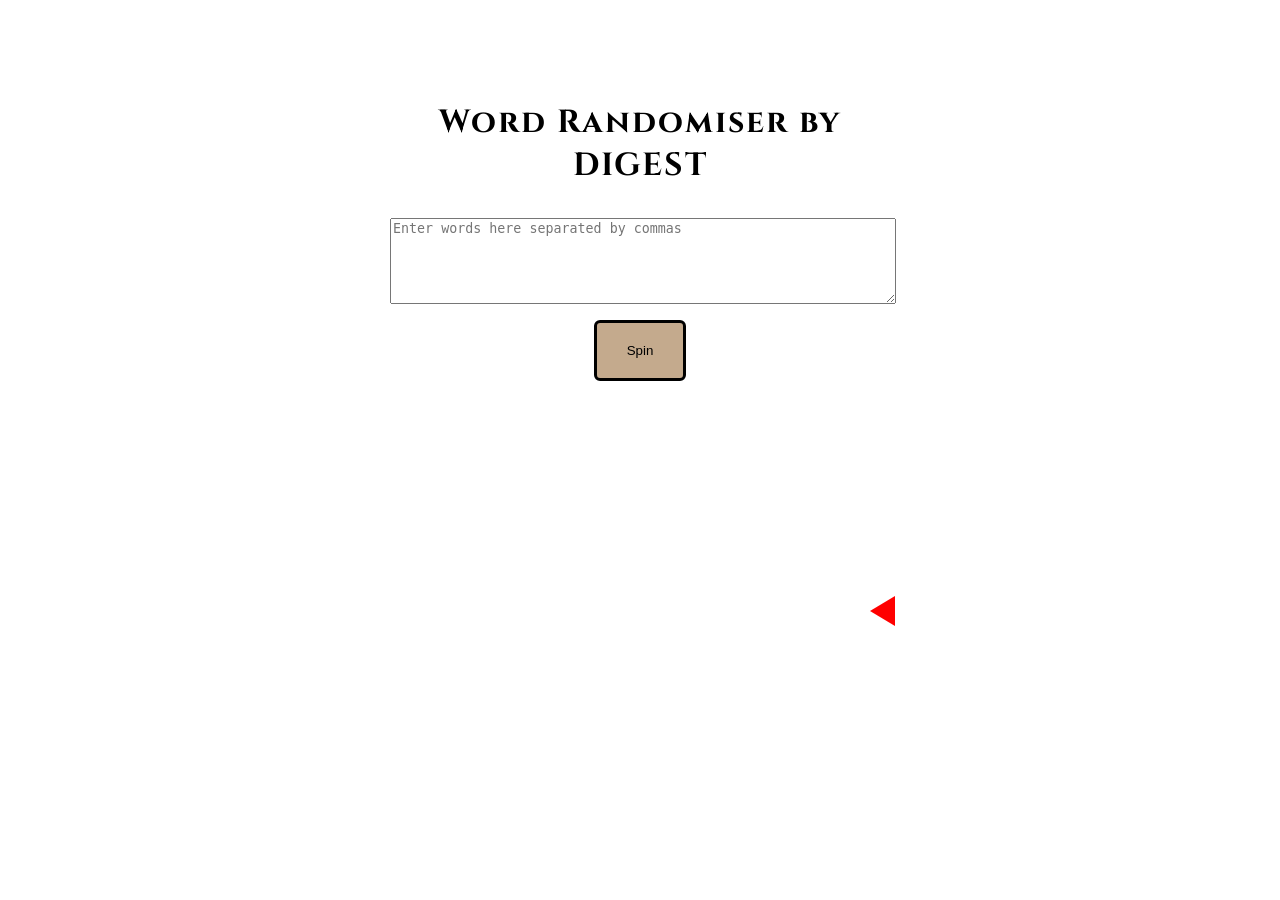
==== index.html @ d5e39e4a "Add files via upload" ====
<!DOCTYPE html>
<html>
<head>
    <link href="https://fonts.googleapis.com/css2?family=Cinzel:wght@600&display=swap" rel="stylesheet">
<meta charset="UTF-8">
<title>DIGEST by Miaina L.</title>
<link rel="stylesheet" href="style.css">
</head>

<body>

<div class="container">

<h1>Word Randomiser by DIGEST</h1>

<div id="inputSection">
    <textarea id="wordInput" placeholder="Enter words here separated by commas"></textarea>
    <button id="spinBtn" onclick="handleSpin()">Spin</button>
    <button id="clearWordsBtn" onclick="clearWords()">Clear</button>
</div>

<div id="wordList"></div>

<div id="wheelContainer">

<canvas id="wheelCanvas" width="400" height="400"></canvas>

<div id="pointer"></div>

</div>

<h2 id="selectedWord" style="display:none;"></h2>

<button id="startTimerBtn" onclick="goToTimer()">Start Timer</button>

</div>

<script src="script.js"></script>

</body>
</html>
---- style.css ----
body{

    background:white;
    color:black;
    font-family:'Cinzel', serif;
    letter-spacing:2px;
    margin:0;
    height:100vh;
    display:flex;
    justify-content:center;
    align-items:center;
    
    }
    
    .container{
    
    text-align:center;
    width:500px;
    
    }
    
    textarea{
    
    width:100%;
    height:80px;
    margin-top:10px;
    
    }
    
    button{
    
    margin:10px;
    padding:20px 30px;
    background:rgb(196, 170, 141);
    border:solid;
    color:black;
    border-radius:6px;
    cursor:pointer;
    
    }
    
    button:hover{
    
    background:#f0ceb2;
    
    }
    
    #wheelCanvas{

        margin-top:20px;
        z-index:1;
        border-radius:50%;
        
        }
    
    #timerSection{
    
    display:none;
    
    }
    
    #startTimerBtn{
    
    display:none;
    
    }
    
    .timerButtons{
    
    display:flex;
    justify-content:center;
    gap:10px;
    
    }
    
    #wordList{
    
    margin-top:10px;
    font-size:14px;
    color:#ccc;
    
    }

    #wheelContainer{

    position:relative;
    display:flex;
    justify-content:center;
    align-items:center;
    
    }

    #spinBtn{

    margin-top:10px;

    }

    #clearWordsBtn{
    display:none;
    
    }

    #selectedWord{
        font-size:70px;
        font-weight:bold;
        margin-top:20px;
        animation:pop 0.5s ease;
        }
        
        @keyframes pop{
        0%{transform:scale(0.5);opacity:0}
        100%{transform:scale(1);opacity:1}
        }

    #pointer{
        position:absolute;
        right:-5px;
        top:50%;
        transform:translateY(-50%);
        width:0;
        height:0;
        
        border-top:15px solid transparent;
        border-bottom:15px solid transparent;
        border-right:25px solid red;
    
    }

    .spinGlow{
        animation: glowPulse 1s infinite alternate;
        }
        
        @keyframes glowPulse{
        
        from{
        box-shadow:0 0 10px #f0ceb2,0 0 20px #f0ceb2;
        }
        
        to{
        box-shadow:0 0 25px #f0ceb2,0 0 50px #f0ceb2;
        }
        
        }
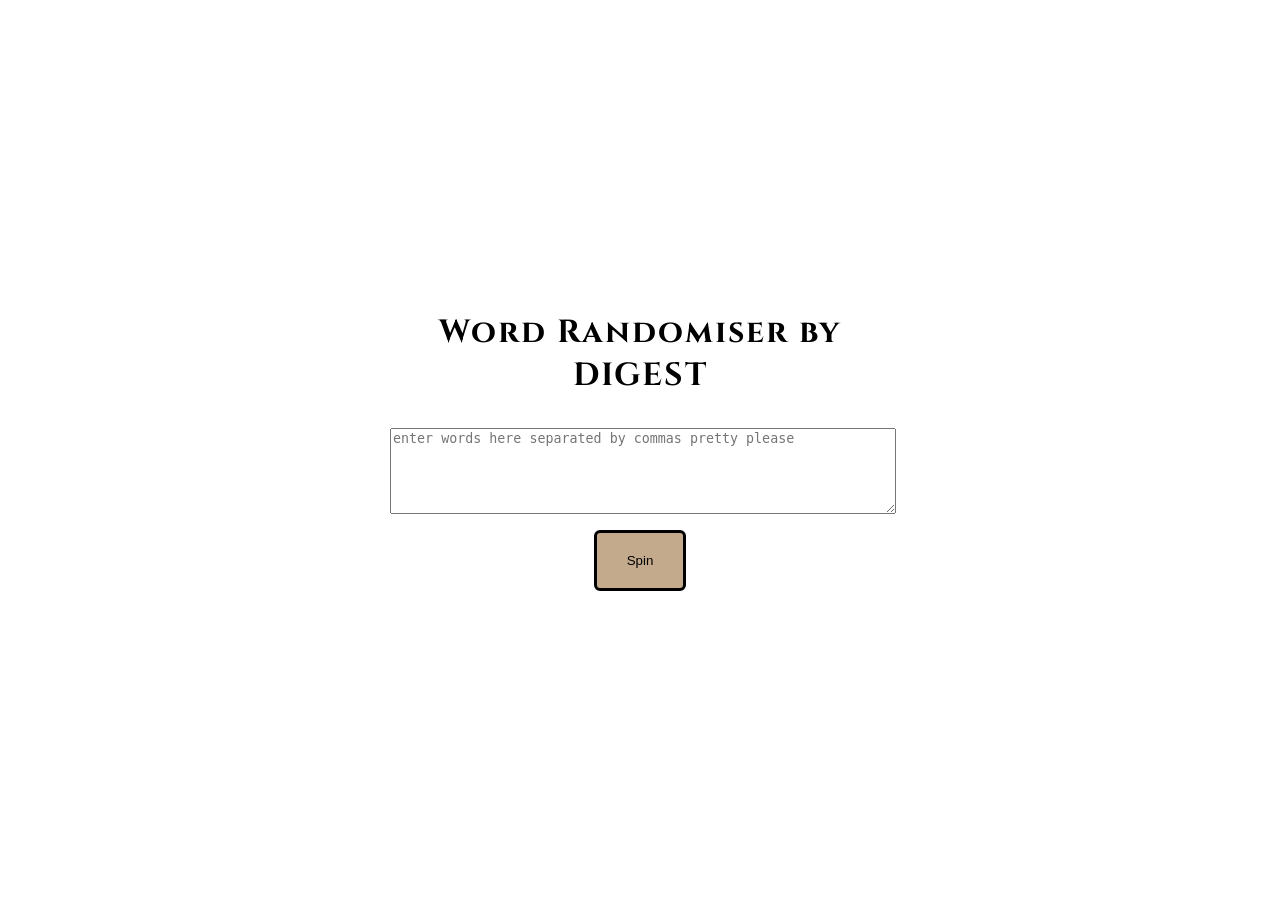
==== commit 36316f53: "updated wheel, timer, and styling" ====
--- a/index.html
+++ b/index.html
@@ -1,41 +1,37 @@
 <!DOCTYPE html>
 <html>
 <head>
-    <link href="https://fonts.googleapis.com/css2?family=Cinzel:wght@600&display=swap" rel="stylesheet">
-<meta charset="UTF-8">
-<title>DIGEST by Miaina L.</title>
-<link rel="stylesheet" href="style.css">
+  <link href="https://fonts.googleapis.com/css2?family=Cinzel:wght@600&display=swap" rel="stylesheet">
+  <meta charset="UTF-8">
+  <meta name="viewport" content="width=device-width, initial-scale=1.0">
+  <title>DIGEST by Miaina L.</title>
+  <link rel="stylesheet" href="style.css">
 </head>
 
 <body>
+  <div class="container">
 
-<div class="container">
+    <h1>Word Randomiser by DIGEST</h1>
 
-<h1>Word Randomiser by DIGEST</h1>
+    <div id="inputSection">
+      <textarea id="wordInput" placeholder="enter words here separated by commas pretty please"></textarea>
+    </div>
 
-<div id="inputSection">
-    <textarea id="wordInput" placeholder="Enter words here separated by commas"></textarea>
     <button id="spinBtn" onclick="handleSpin()">Spin</button>
     <button id="clearWordsBtn" onclick="clearWords()">Clear</button>
-</div>
 
-<div id="wordList"></div>
+    <div id="wordList"></div>
 
-<div id="wheelContainer">
+    <div id="wheelContainer">
+      <canvas id="wheelCanvas" width="400" height="400"></canvas>
+      <div id="pointer"></div>
+    </div>
 
-<canvas id="wheelCanvas" width="400" height="400"></canvas>
+    <h2 id="selectedWord" style="display:none;"></h2>
+    <button id="startTimerBtn" onclick="goToTimer()">Start Timer</button>
 
-<div id="pointer"></div>
+  </div>
 
-</div>
-
-<h2 id="selectedWord" style="display:none;"></h2>
-
-<button id="startTimerBtn" onclick="goToTimer()">Start Timer</button>
-
-</div>
-
-<script src="script.js"></script>
-
+  <script src="script.js"></script>
 </body>
 </html>
--- a/style.css
+++ b/style.css
@@ -1,144 +1,156 @@
-body{
-
-    background:white;
-    color:black;
-    font-family:'Cinzel', serif;
-    letter-spacing:2px;
-    margin:0;
-    height:100vh;
-    display:flex;
-    justify-content:center;
-    align-items:center;
-    
+/* ------------------------------
+   GENERAL
+------------------------------ */
+body {
+    background: white;
+    color: black;
+    font-family: 'Cinzel', serif;
+    letter-spacing: 2px;
+    margin: 0;
+    height: 100vh;
+    display: flex;
+    justify-content: center;
+    align-items: center;
+  }
+  
+  .container {
+    text-align: center;
+    width: 90%;
+    max-width: 500px;
+  }
+  
+  textarea {
+    width: 100%;
+    height: 80px;
+    margin-top: 10px;
+  }
+  
+  button {
+    margin: 10px;
+    padding: 20px 30px;
+    background: rgb(196, 170, 141);
+    border: solid;
+    color: black;
+    border-radius: 6px;
+    cursor: pointer;
+  }
+  
+  button:hover {
+    background: #f0ceb2;
+  }
+  
+  /* ------------------------------
+     WHEEL
+  ------------------------------ */
+  #wheelCanvas {
+    margin-top: 20px;
+    z-index: 1;
+    border-radius: 50%;
+    width: 100%;
+    max-width: 400px;
+    height: auto;
+  }
+  
+  #wheelContainer {
+    position: relative;
+    display: none;
+    justify-content: center;
+    align-items: center;
+  }
+  
+  #pointer {
+    position: absolute;
+    right: -5px;
+    top: 50%;
+    transform: translateY(-50%);
+    width: 0;
+    height: 0;
+    border-top: 15px solid transparent;
+    border-bottom: 15px solid transparent;
+    border-right: 25px solid red;
+  }
+  
+  .spinGlow {
+    animation: glowPulse 1s infinite alternate;
+  }
+  
+  @keyframes glowPulse {
+    from {
+      box-shadow: 0 0 10px #f0ceb2, 0 0 20px #f0ceb2;
     }
-    
-    .container{
-    
-    text-align:center;
-    width:500px;
-    
+    to {
+      box-shadow: 0 0 25px #f0ceb2, 0 0 50px #f0ceb2;
     }
-    
-    textarea{
-    
-    width:100%;
-    height:80px;
-    margin-top:10px;
-    
+  }
+  
+  /* ------------------------------
+     WORD DISPLAY
+  ------------------------------ */
+  #selectedWord {
+    font-size: clamp(32px, 8vw, 70px);
+    font-weight: bold;
+    margin-top: 20px;
+    animation: pop 0.5s ease;
+  }
+  
+  @keyframes pop {
+    0% {
+      transform: scale(0.5);
+      opacity: 0;
     }
-    
-    button{
-    
-    margin:10px;
-    padding:20px 30px;
-    background:rgb(196, 170, 141);
-    border:solid;
-    color:black;
-    border-radius:6px;
-    cursor:pointer;
-    
+    100% {
+      transform: scale(1);
+      opacity: 1;
     }
-    
-    button:hover{
-    
-    background:#f0ceb2;
-    
+  }
+  
+  /* ------------------------------
+     TIMER
+  ------------------------------ */
+  #timerSection {
+    display: none;
+  }
+  
+  #startTimerBtn {
+    display: none;
+  }
+  
+  .timerButtons {
+    display: flex;
+    justify-content: center;
+    gap: 10px;
+  }
+  
+  /* ------------------------------
+     WORD LIST
+  ------------------------------ */
+  #wordList {
+    margin-top: 10px;
+    font-size: 14px;
+    color: #ccc;
+  }
+  
+  /* ------------------------------
+     BUTTONS
+  ------------------------------ */
+  #spinBtn {
+    margin-top: 10px;
+  }
+  
+  #clearWordsBtn {
+    display: none;
+  }
+  
+  /* ------------------------------
+     RESPONSIVE
+  ------------------------------ */
+  @media (max-width: 600px) {
+    button {
+      padding: 15px 20px;
+      font-size: 16px;
     }
-    
-    #wheelCanvas{
-
-        margin-top:20px;
-        z-index:1;
-        border-radius:50%;
-        
-        }
-    
-    #timerSection{
-    
-    display:none;
-    
+  
+    textarea {
+      height: 70px;
     }
-    
-    #startTimerBtn{
-    
-    display:none;
-    
-    }
-    
-    .timerButtons{
-    
-    display:flex;
-    justify-content:center;
-    gap:10px;
-    
-    }
-    
-    #wordList{
-    
-    margin-top:10px;
-    font-size:14px;
-    color:#ccc;
-    
-    }
-
-    #wheelContainer{
-
-    position:relative;
-    display:flex;
-    justify-content:center;
-    align-items:center;
-    
-    }
-
-    #spinBtn{
-
-    margin-top:10px;
-
-    }
-
-    #clearWordsBtn{
-    display:none;
-    
-    }
-
-    #selectedWord{
-        font-size:70px;
-        font-weight:bold;
-        margin-top:20px;
-        animation:pop 0.5s ease;
-        }
-        
-        @keyframes pop{
-        0%{transform:scale(0.5);opacity:0}
-        100%{transform:scale(1);opacity:1}
-        }
-
-    #pointer{
-        position:absolute;
-        right:-5px;
-        top:50%;
-        transform:translateY(-50%);
-        width:0;
-        height:0;
-        
-        border-top:15px solid transparent;
-        border-bottom:15px solid transparent;
-        border-right:25px solid red;
-    
-    }
-
-    .spinGlow{
-        animation: glowPulse 1s infinite alternate;
-        }
-        
-        @keyframes glowPulse{
-        
-        from{
-        box-shadow:0 0 10px #f0ceb2,0 0 20px #f0ceb2;
-        }
-        
-        to{
-        box-shadow:0 0 25px #f0ceb2,0 0 50px #f0ceb2;
-        }
-        
-        }+  }
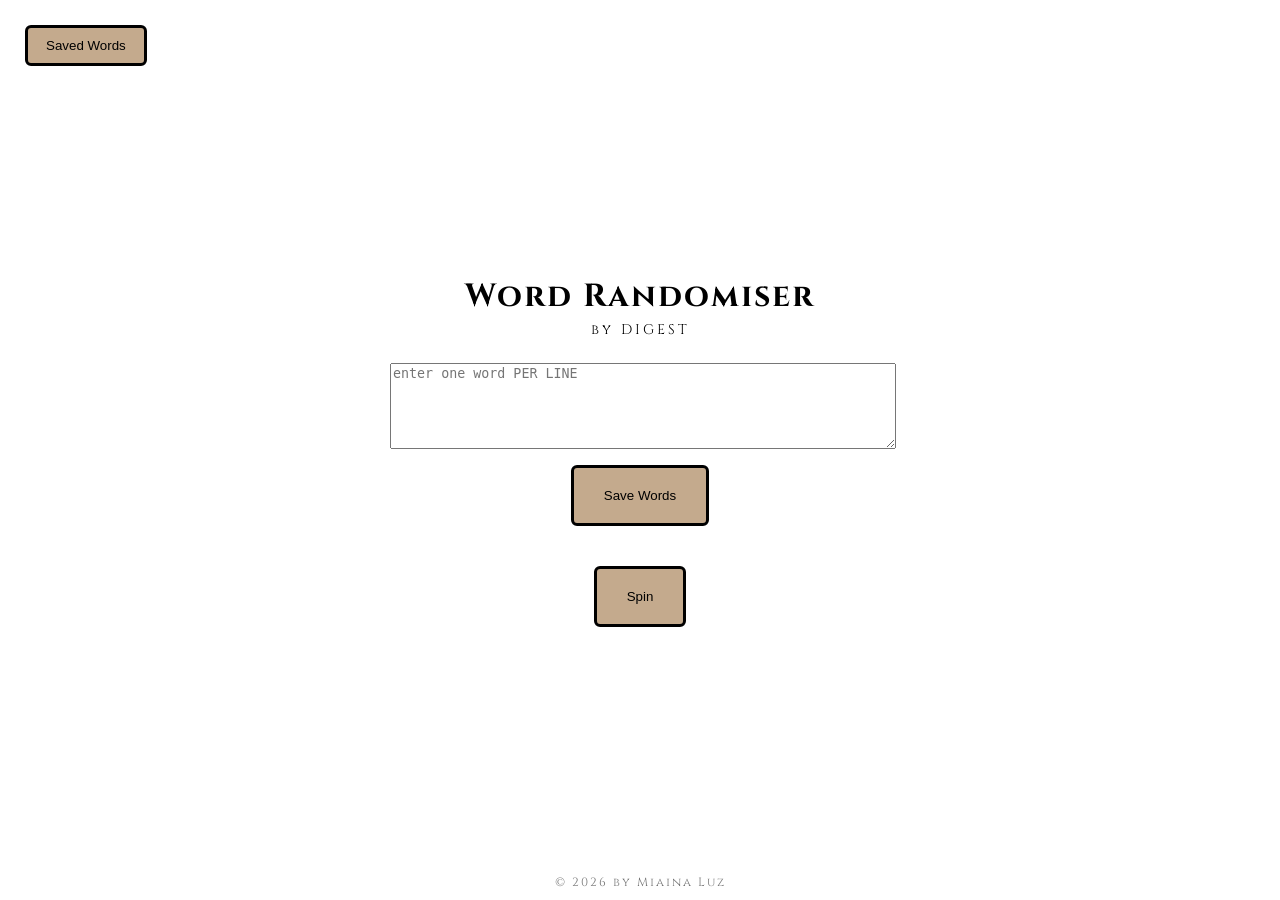
==== commit 311a7c30: "Official update - V1.20" ====
--- a/index.html
+++ b/index.html
@@ -9,16 +9,44 @@
 </head>
 
 <body>
+
+  <button id="savedWordsBtn" onclick="openSavedUI()">Saved Words</button>
+
+<div id="savedUI">
+
+  <div id="savedPanel">
+
+    <button id="closeSavedBtn" onclick="closeSavedUI()">✕</button>
+
+    <h2>Saved Word Sets</h2>
+
+    <div id="savedContainer"></div>
+
+  </div>
+
+</div>
+
   <div class="container">
 
-    <h1>Word Randomiser by DIGEST</h1>
+    <h1 class="mainTitle">Word Randomiser</h1>
+    <p class="subTitle">by DIGEST</p>
 
     <div id="inputSection">
-      <textarea id="wordInput" placeholder="enter words here separated by commas pretty please"></textarea>
+      <textarea id="wordInput" placeholder="enter one word PER LINE"></textarea>
+
+      <div id="saveControls">
+        <button onclick="saveWords()">Save Words</button>
+      </div>
+      
     </div>
 
-    <button id="spinBtn" onclick="handleSpin()">Spin</button>
-    <button id="clearWordsBtn" onclick="clearWords()">Clear</button>
+    <div id="controls">
+
+      <button id="spinBtn" onclick="handleSpin()">Spin</button>
+        
+      <button id="clearWordsBtn" onclick="clearWords()">Clear</button>
+    
+    </div>
 
     <div id="wordList"></div>
 
@@ -33,5 +61,10 @@
   </div>
 
   <script src="script.js"></script>
+
+  <footer>
+    © 2026 by Miaina Luz
+  </footer>
+
 </body>
 </html>
--- a/style.css
+++ b/style.css
@@ -38,6 +38,53 @@
   button:hover {
     background: #f0ceb2;
   }
+
+  .mainTitle {
+    margin-bottom: 0;
+  }
+  
+  .subTitle {
+    font-size: 14px;
+    letter-spacing: 3px;
+    margin-top: 2px;
+  }
+
+  footer {
+    position: fixed;
+    bottom: 10px;
+    width: 100%;
+    text-align: center;
+    font-size: 12px;
+    letter-spacing: 2px;
+    color: #777;
+  }
+
+  #controls{
+    margin-top:20px;
+    display:flex;
+    justify-content:center;
+    gap:12px;
+  }
+
+  #controls button{
+    display:none;
+  }
+
+  /* --- TIMER PAGE STYLES --- */
+#timerDisplay {
+    font-size: clamp(40px, 12vw, 100px); /* scales between 40px and 100px depending on screen */
+    margin: 10px 0;
+}
+
+#timerLabel {
+    font-size: clamp(24px, 6vw, 50px);
+}
+
+.timerButtons button {
+    padding: clamp(12px, 4vw, 25px) clamp(20px, 6vw, 40px);
+    font-size: clamp(14px, 4vw, 18px);
+}
+
   
   /* ------------------------------
      WHEEL
@@ -46,8 +93,8 @@
     margin-top: 20px;
     z-index: 1;
     border-radius: 50%;
-    width: 100%;
-    max-width: 400px;
+    width: 90%;
+    max-width: 350px;
     height: auto;
   }
   
@@ -60,7 +107,7 @@
   
   #pointer {
     position: absolute;
-    right: -5px;
+    right: -10px;
     top: 50%;
     transform: translateY(-50%);
     width: 0;
@@ -153,4 +200,64 @@
     textarea {
       height: 70px;
     }
-  }+  }
+
+  /* Mobile-specific adjustments */
+    @media (max-width: 480px) {
+        #wheelCanvas {
+        max-width: 250px;  /* smaller wheel for phones */
+    }
+        #pointer {
+        border-top: 10px solid transparent;
+        border-bottom: 10px solid transparent;
+        border-right: 15px solid red;
+        right: -8px;
+    }
+  }
+
+/* ------------------------------
+   SAVED WORDS UI
+------------------------------ */
+
+#savedWordsBtn{
+  position:fixed;
+  top:15px;
+  left:15px;
+  padding:10px 18px;
+  z-index:10;
+}
+
+#savedUI{
+  position:fixed;
+  top:0;
+  left:0;
+  width:100%;
+  height:100%;
+  background:rgba(0,0,0,0.6);
+  display:none;
+  justify-content:center;
+  align-items:center;
+  z-index:100;
+}
+
+#savedPanel{
+  background:white;
+  width:90%;
+  max-width:400px;
+  padding:25px;
+  border-radius:10px;
+  max-height:70vh;
+  overflow-y:auto;
+}
+
+#closeSavedBtn{
+  float:right;
+  border:none;
+  background:none;
+  font-size:20px;
+  cursor:pointer;
+}
+
+.savedSet{
+  margin-bottom:15px;
+}
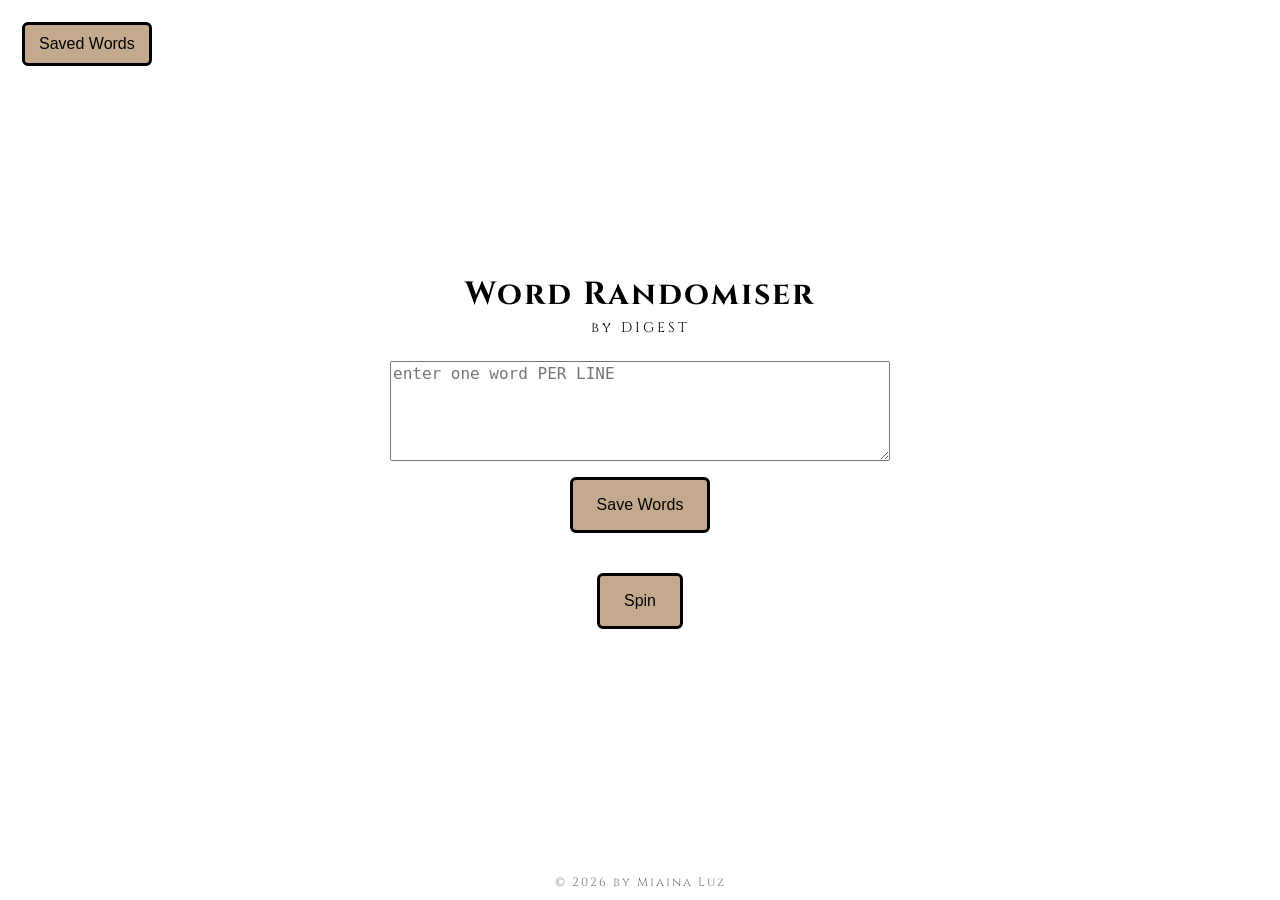
==== commit 225e7811: "V1.22 bugs & mobile optimization" ====
--- a/index.html
+++ b/index.html
@@ -1,5 +1,5 @@
 <!DOCTYPE html>
-<html>
+<html lang="en">
 <head>
   <link href="https://fonts.googleapis.com/css2?family=Cinzel:wght@600&display=swap" rel="stylesheet">
   <meta charset="UTF-8">
@@ -7,27 +7,19 @@
   <title>DIGEST by Miaina L.</title>
   <link rel="stylesheet" href="style.css">
 </head>
-
 <body>
 
   <button id="savedWordsBtn" onclick="openSavedUI()">Saved Words</button>
 
-<div id="savedUI">
-
-  <div id="savedPanel">
-
-    <button id="closeSavedBtn" onclick="closeSavedUI()">✕</button>
-
-    <h2>Saved Word Sets</h2>
-
-    <div id="savedContainer"></div>
-
+  <div id="savedUI">
+    <div id="savedPanel">
+      <button id="closeSavedBtn" onclick="closeSavedUI()">✕</button>
+      <h2>Saved Word Sets</h2>
+      <div id="savedContainer"></div>
+    </div>
   </div>
 
-</div>
-
   <div class="container">
-
     <h1 class="mainTitle">Word Randomiser</h1>
     <p class="subTitle">by DIGEST</p>
 
@@ -37,15 +29,11 @@
       <div id="saveControls">
         <button onclick="saveWords()">Save Words</button>
       </div>
-      
     </div>
 
     <div id="controls">
-
       <button id="spinBtn" onclick="handleSpin()">Spin</button>
-        
       <button id="clearWordsBtn" onclick="clearWords()">Clear</button>
-    
     </div>
 
     <div id="wordList"></div>
@@ -57,7 +45,6 @@
 
     <h2 id="selectedWord" style="display:none;"></h2>
     <button id="startTimerBtn" onclick="goToTimer()">Start Timer</button>
-
   </div>
 
   <script src="script.js"></script>
--- a/style.css
+++ b/style.css
@@ -2,262 +2,308 @@
    GENERAL
 ------------------------------ */
 body {
-    background: white;
-    color: black;
-    font-family: 'Cinzel', serif;
-    letter-spacing: 2px;
-    margin: 0;
-    height: 100vh;
-    display: flex;
-    justify-content: center;
-    align-items: center;
-  }
-  
+  background: white;
+  color: black;
+  font-family: 'Cinzel', serif;
+  letter-spacing: 2px;
+  margin: 0;
+  min-height: 100vh;
+  display: flex;
+  justify-content: center;
+  align-items: center;
+  padding: 20px;
+  box-sizing: border-box;
+}
+
+.container {
+  text-align: center;
+  width: 100%;
+  max-width: 500px;
+}
+
+textarea {
+  width: 100%;
+  min-height: 100px;
+  margin-top: 10px;
+  box-sizing: border-box;
+  font-size: 16px;
+}
+
+button {
+  margin: 10px;
+  padding: 16px 24px;
+  background: rgb(196, 170, 141);
+  border: solid;
+  color: black;
+  border-radius: 6px;
+  cursor: pointer;
+  font-size: 16px;
+}
+
+button:hover {
+  background: #f0ceb2;
+}
+
+.mainTitle {
+  margin-bottom: 0;
+}
+
+.subTitle {
+  font-size: 14px;
+  letter-spacing: 3px;
+  margin-top: 2px;
+}
+
+footer {
+  position: fixed;
+  bottom: 10px;
+  width: 100%;
+  text-align: center;
+  font-size: 12px;
+  letter-spacing: 2px;
+  color: #777;
+  pointer-events: none;
+}
+
+#controls {
+  margin-top: 20px;
+  display: flex;
+  justify-content: center;
+  gap: 12px;
+}
+
+#controls button {
+  display: none;
+}
+
+/* ------------------------------
+   TIMER PAGE STYLES
+------------------------------ */
+#timerDisplay {
+  font-size: clamp(40px, 12vw, 100px);
+  margin: 10px 0;
+}
+
+#timerLabel {
+  font-size: clamp(24px, 6vw, 50px);
+}
+
+.timerButtons {
+  display: flex;
+  justify-content: center;
+  gap: 10px;
+  flex-wrap: wrap;
+}
+
+.timerButtons button {
+  padding: clamp(12px, 4vw, 25px) clamp(20px, 6vw, 40px);
+  font-size: clamp(14px, 4vw, 18px);
+}
+
+/* ------------------------------
+   WHEEL
+------------------------------ */
+#wheelCanvas {
+  margin-top: 20px;
+  z-index: 1;
+  border-radius: 50%;
+  width: 90%;
+  max-width: 350px;
+  height: auto;
+}
+
+#wheelContainer {
+  position: relative;
+  display: none;
+  justify-content: center;
+  align-items: center;
+}
+
+#pointer {
+  position: absolute;
+  right: -10px;
+  top: 50%;
+  transform: translateY(-50%);
+  width: 0;
+  height: 0;
+  border-top: 15px solid transparent;
+  border-bottom: 15px solid transparent;
+  border-right: 25px solid red;
+}
+
+.spinGlow {
+  animation: glowPulse 1s infinite alternate;
+}
+
+@keyframes glowPulse {
+  from {
+    box-shadow: 0 0 10px #f0ceb2, 0 0 20px #f0ceb2;
+  }
+  to {
+    box-shadow: 0 0 25px #f0ceb2, 0 0 50px #f0ceb2;
+  }
+}
+
+/* ------------------------------
+   WORD DISPLAY
+------------------------------ */
+#selectedWord {
+  font-size: clamp(32px, 8vw, 70px);
+  font-weight: bold;
+  margin-top: 20px;
+  animation: pop 0.5s ease;
+}
+
+@keyframes pop {
+  0% {
+    transform: scale(0.5);
+    opacity: 0;
+  }
+  100% {
+    transform: scale(1);
+    opacity: 1;
+  }
+}
+
+/* ------------------------------
+   TIMER
+------------------------------ */
+#timerSection {
+  display: none;
+}
+
+#startTimerBtn {
+  display: none;
+}
+
+/* ------------------------------
+   WORD LIST
+------------------------------ */
+#wordList {
+  margin-top: 10px;
+  font-size: 14px;
+  color: #ccc;
+}
+
+/* ------------------------------
+   BUTTONS
+------------------------------ */
+#spinBtn {
+  margin-top: 10px;
+}
+
+#clearWordsBtn {
+  display: none;
+}
+
+/* ------------------------------
+   SAVED WORDS UI
+------------------------------ */
+#savedWordsBtn {
+  position: fixed;
+  top: 12px;
+  left: 12px;
+  padding: 10px 14px;
+  z-index: 10;
+}
+
+#savedUI {
+  position: fixed;
+  top: 0;
+  left: 0;
+  width: 100%;
+  height: 100%;
+  background: rgba(0, 0, 0, 0.6);
+  display: none;
+  justify-content: center;
+  align-items: center;
+  z-index: 100;
+}
+
+#savedPanel {
+  background: white;
+  width: min(92vw, 400px);
+  padding: 20px;
+  border-radius: 10px;
+  max-height: 75vh;
+  overflow-y: auto;
+  box-sizing: border-box;
+}
+
+#closeSavedBtn {
+  float: right;
+  border: none;
+  background: none;
+  font-size: 20px;
+  cursor: pointer;
+}
+
+.savedSet {
+  margin-bottom: 15px;
+}
+
+/* ------------------------------
+   RESPONSIVE
+------------------------------ */
+@media (max-width: 900px) {
   .container {
-    text-align: center;
-    width: 90%;
-    max-width: 500px;
-  }
-  
-  textarea {
-    width: 100%;
-    height: 80px;
-    margin-top: 10px;
-  }
-  
-  button {
-    margin: 10px;
-    padding: 20px 30px;
-    background: rgb(196, 170, 141);
-    border: solid;
-    color: black;
-    border-radius: 6px;
-    cursor: pointer;
-  }
-  
-  button:hover {
-    background: #f0ceb2;
+    max-width: 90%;
+  }
+
+  #wheelCanvas {
+    max-width: 320px;
+  }
+}
+
+@media (max-width: 600px) {
+  body {
+    padding: 16px;
+    align-items: flex-start;
   }
 
   .mainTitle {
-    margin-bottom: 0;
-  }
-  
+    font-size: 38px;
+  }
+
   .subTitle {
-    font-size: 14px;
-    letter-spacing: 3px;
-    margin-top: 2px;
-  }
-
-  footer {
-    position: fixed;
-    bottom: 10px;
-    width: 100%;
-    text-align: center;
     font-size: 12px;
     letter-spacing: 2px;
-    color: #777;
-  }
-
-  #controls{
-    margin-top:20px;
-    display:flex;
-    justify-content:center;
-    gap:12px;
-  }
-
-  #controls button{
-    display:none;
-  }
-
-  /* --- TIMER PAGE STYLES --- */
-#timerDisplay {
-    font-size: clamp(40px, 12vw, 100px); /* scales between 40px and 100px depending on screen */
-    margin: 10px 0;
-}
-
-#timerLabel {
-    font-size: clamp(24px, 6vw, 50px);
-}
-
-.timerButtons button {
-    padding: clamp(12px, 4vw, 25px) clamp(20px, 6vw, 40px);
-    font-size: clamp(14px, 4vw, 18px);
-}
-
-  
-  /* ------------------------------
-     WHEEL
-  ------------------------------ */
+  }
+
+  button {
+    padding: 14px 18px;
+    font-size: 15px;
+    margin: 8px;
+  }
+
+  textarea {
+    min-height: 90px;
+  }
+
+  #controls {
+    flex-wrap: wrap;
+    gap: 8px;
+  }
+
   #wheelCanvas {
-    margin-top: 20px;
-    z-index: 1;
-    border-radius: 50%;
-    width: 90%;
-    max-width: 350px;
-    height: auto;
-  }
-  
-  #wheelContainer {
-    position: relative;
-    display: none;
-    justify-content: center;
-    align-items: center;
-  }
-  
+    max-width: 260px;
+  }
+
+  #selectedWord {
+    font-size: clamp(28px, 9vw, 48px);
+  }
+
+  footer {
+    position: static;
+    margin-top: 30px;
+  }
+}
+
+@media (max-width: 480px) {
   #pointer {
-    position: absolute;
-    right: -10px;
-    top: 50%;
-    transform: translateY(-50%);
-    width: 0;
-    height: 0;
-    border-top: 15px solid transparent;
-    border-bottom: 15px solid transparent;
-    border-right: 25px solid red;
-  }
-  
-  .spinGlow {
-    animation: glowPulse 1s infinite alternate;
-  }
-  
-  @keyframes glowPulse {
-    from {
-      box-shadow: 0 0 10px #f0ceb2, 0 0 20px #f0ceb2;
-    }
-    to {
-      box-shadow: 0 0 25px #f0ceb2, 0 0 50px #f0ceb2;
-    }
-  }
-  
-  /* ------------------------------
-     WORD DISPLAY
-  ------------------------------ */
-  #selectedWord {
-    font-size: clamp(32px, 8vw, 70px);
-    font-weight: bold;
-    margin-top: 20px;
-    animation: pop 0.5s ease;
-  }
-  
-  @keyframes pop {
-    0% {
-      transform: scale(0.5);
-      opacity: 0;
-    }
-    100% {
-      transform: scale(1);
-      opacity: 1;
-    }
-  }
-  
-  /* ------------------------------
-     TIMER
-  ------------------------------ */
-  #timerSection {
-    display: none;
-  }
-  
-  #startTimerBtn {
-    display: none;
-  }
-  
-  .timerButtons {
-    display: flex;
-    justify-content: center;
-    gap: 10px;
-  }
-  
-  /* ------------------------------
-     WORD LIST
-  ------------------------------ */
-  #wordList {
-    margin-top: 10px;
-    font-size: 14px;
-    color: #ccc;
-  }
-  
-  /* ------------------------------
-     BUTTONS
-  ------------------------------ */
-  #spinBtn {
-    margin-top: 10px;
-  }
-  
-  #clearWordsBtn {
-    display: none;
-  }
-  
-  /* ------------------------------
-     RESPONSIVE
-  ------------------------------ */
-  @media (max-width: 600px) {
-    button {
-      padding: 15px 20px;
-      font-size: 16px;
-    }
-  
-    textarea {
-      height: 70px;
-    }
-  }
-
-  /* Mobile-specific adjustments */
-    @media (max-width: 480px) {
-        #wheelCanvas {
-        max-width: 250px;  /* smaller wheel for phones */
-    }
-        #pointer {
-        border-top: 10px solid transparent;
-        border-bottom: 10px solid transparent;
-        border-right: 15px solid red;
-        right: -8px;
-    }
-  }
-
-/* ------------------------------
-   SAVED WORDS UI
------------------------------- */
-
-#savedWordsBtn{
-  position:fixed;
-  top:15px;
-  left:15px;
-  padding:10px 18px;
-  z-index:10;
-}
-
-#savedUI{
-  position:fixed;
-  top:0;
-  left:0;
-  width:100%;
-  height:100%;
-  background:rgba(0,0,0,0.6);
-  display:none;
-  justify-content:center;
-  align-items:center;
-  z-index:100;
-}
-
-#savedPanel{
-  background:white;
-  width:90%;
-  max-width:400px;
-  padding:25px;
-  border-radius:10px;
-  max-height:70vh;
-  overflow-y:auto;
-}
-
-#closeSavedBtn{
-  float:right;
-  border:none;
-  background:none;
-  font-size:20px;
-  cursor:pointer;
-}
-
-.savedSet{
-  margin-bottom:15px;
+    border-top: 10px solid transparent;
+    border-bottom: 10px solid transparent;
+    border-right: 15px solid red;
+    right: -8px;
+  }
 }
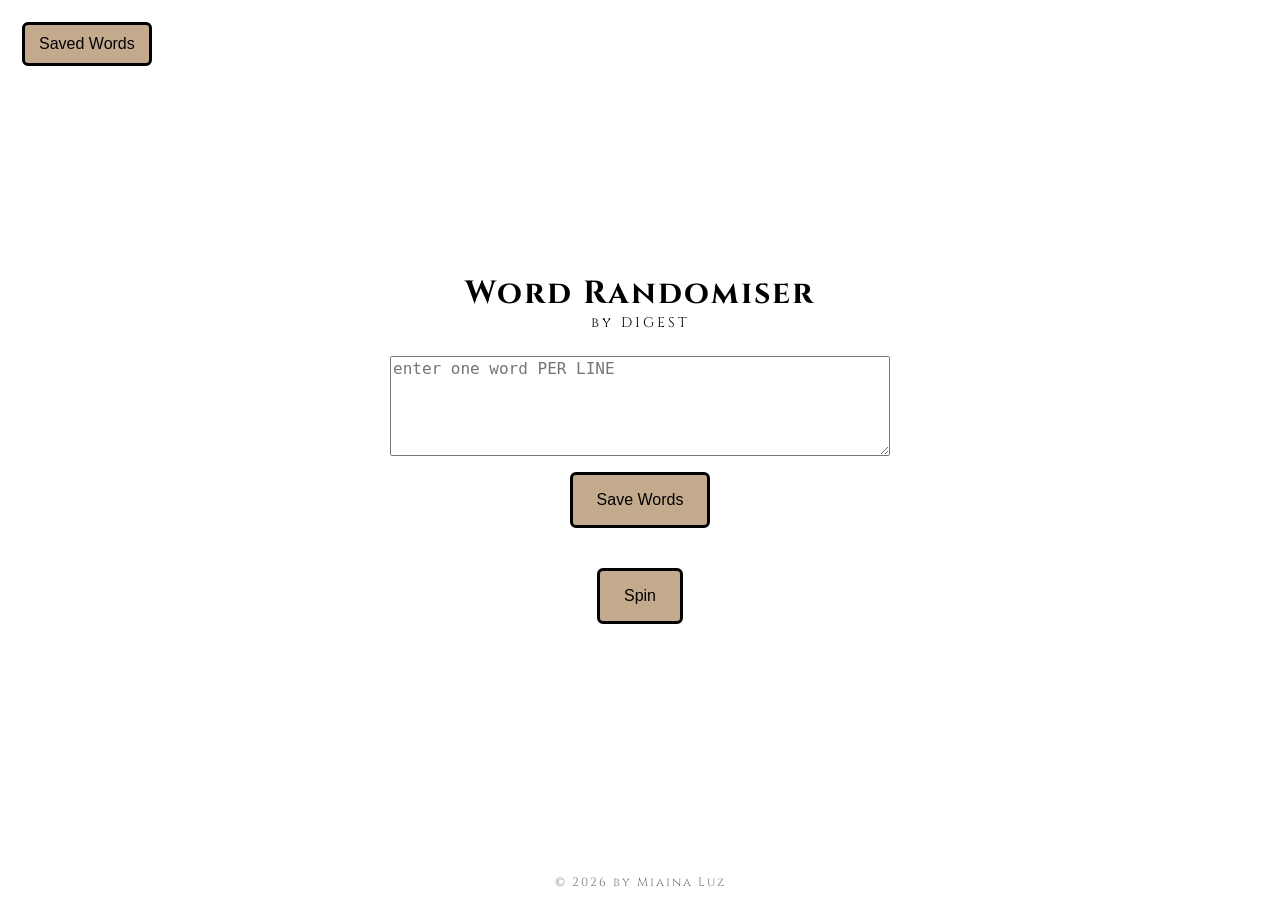
==== commit 261c3d9c: "V1.22.3 (mobile layout and optimization issues)" ====
--- a/index.html
+++ b/index.html
@@ -5,7 +5,7 @@
   <meta charset="UTF-8">
   <meta name="viewport" content="width=device-width, initial-scale=1.0">
   <title>DIGEST by Miaina L.</title>
-  <link rel="stylesheet" href="style.css">
+  <link rel="stylesheet" href="style.css?v=1.22.3">
 </head>
 <body>
 
@@ -47,7 +47,7 @@
     <button id="startTimerBtn" onclick="goToTimer()">Start Timer</button>
   </div>
 
-  <script src="script.js"></script>
+  <script src="script.js?v=1.22.3"></script>
 
   <footer>
     © 2026 by Miaina Luz
--- a/style.css
+++ b/style.css
@@ -9,6 +9,7 @@
   margin: 0;
   min-height: 100vh;
   display: flex;
+  flex-direction: column;
   justify-content: center;
   align-items: center;
   padding: 20px;
@@ -17,8 +18,7 @@
 
 .container {
   text-align: center;
-  width: 100%;
-  max-width: 500px;
+  width: min(100%, 500px);
 }
 
 textarea {
@@ -46,6 +46,8 @@
 
 .mainTitle {
   margin-bottom: 0;
+  line-height: 1.05;
+  text-align: center;
 }
 
 .subTitle {
@@ -258,11 +260,13 @@
 @media (max-width: 600px) {
   body {
     padding: 16px;
-    align-items: flex-start;
+    justify-content: flex-start;
+    align-items: center;
   }
 
   .mainTitle {
-    font-size: 38px;
+    font-size: clamp(30px, 10vw, 42px);
+    line-height: 1.05;
   }
 
   .subTitle {
@@ -296,6 +300,8 @@
   footer {
     position: static;
     margin-top: 30px;
+    text-align: center;
+    width: 100%;
   }
 }
 
@@ -306,4 +312,17 @@
     border-right: 15px solid red;
     right: -8px;
   }
+}
+
+@media (max-width: 600px) {
+  #savedWordsBtn {
+    top: 10px;
+    left: 10px;
+    padding: 8px 12px;
+    font-size: 14px;
+  }
+
+  .container {
+    margin-top: 70px;
+  }
 }
